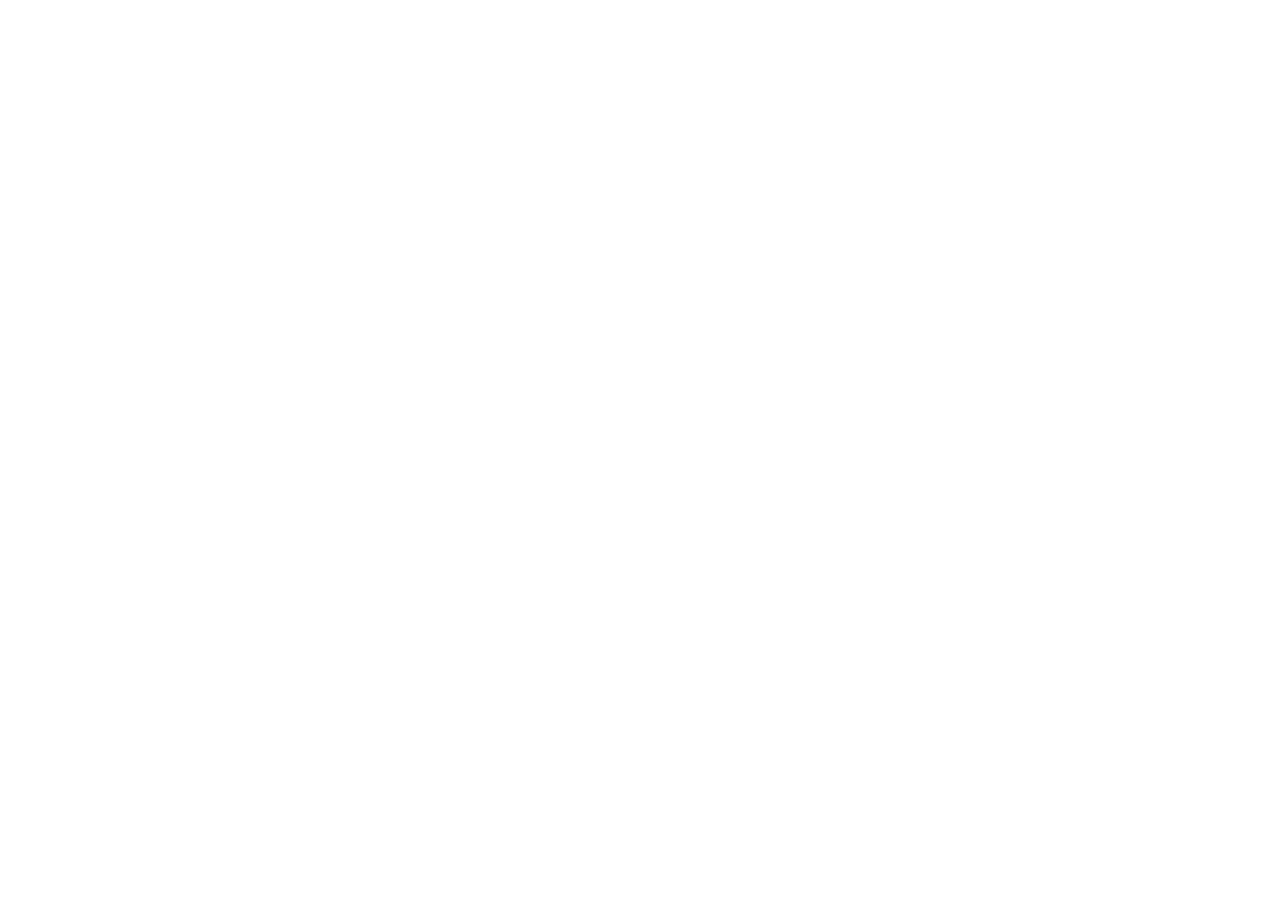
==== pages/index.html @ 435a006e "feat: :bento: creacion de carpetas" ====
<!-- no tocar -->
 <!DOCTYPE html>
 <html lang="en">
 <head>
    <meta charset="UTF-8">
    <meta name="viewport" content="width=device-width, initial-scale=1.0">
    <title>Document</title>
    <link rel="stylesheet" href="../css/index.css">
 </head>
 <body>
 </body>
 </html>
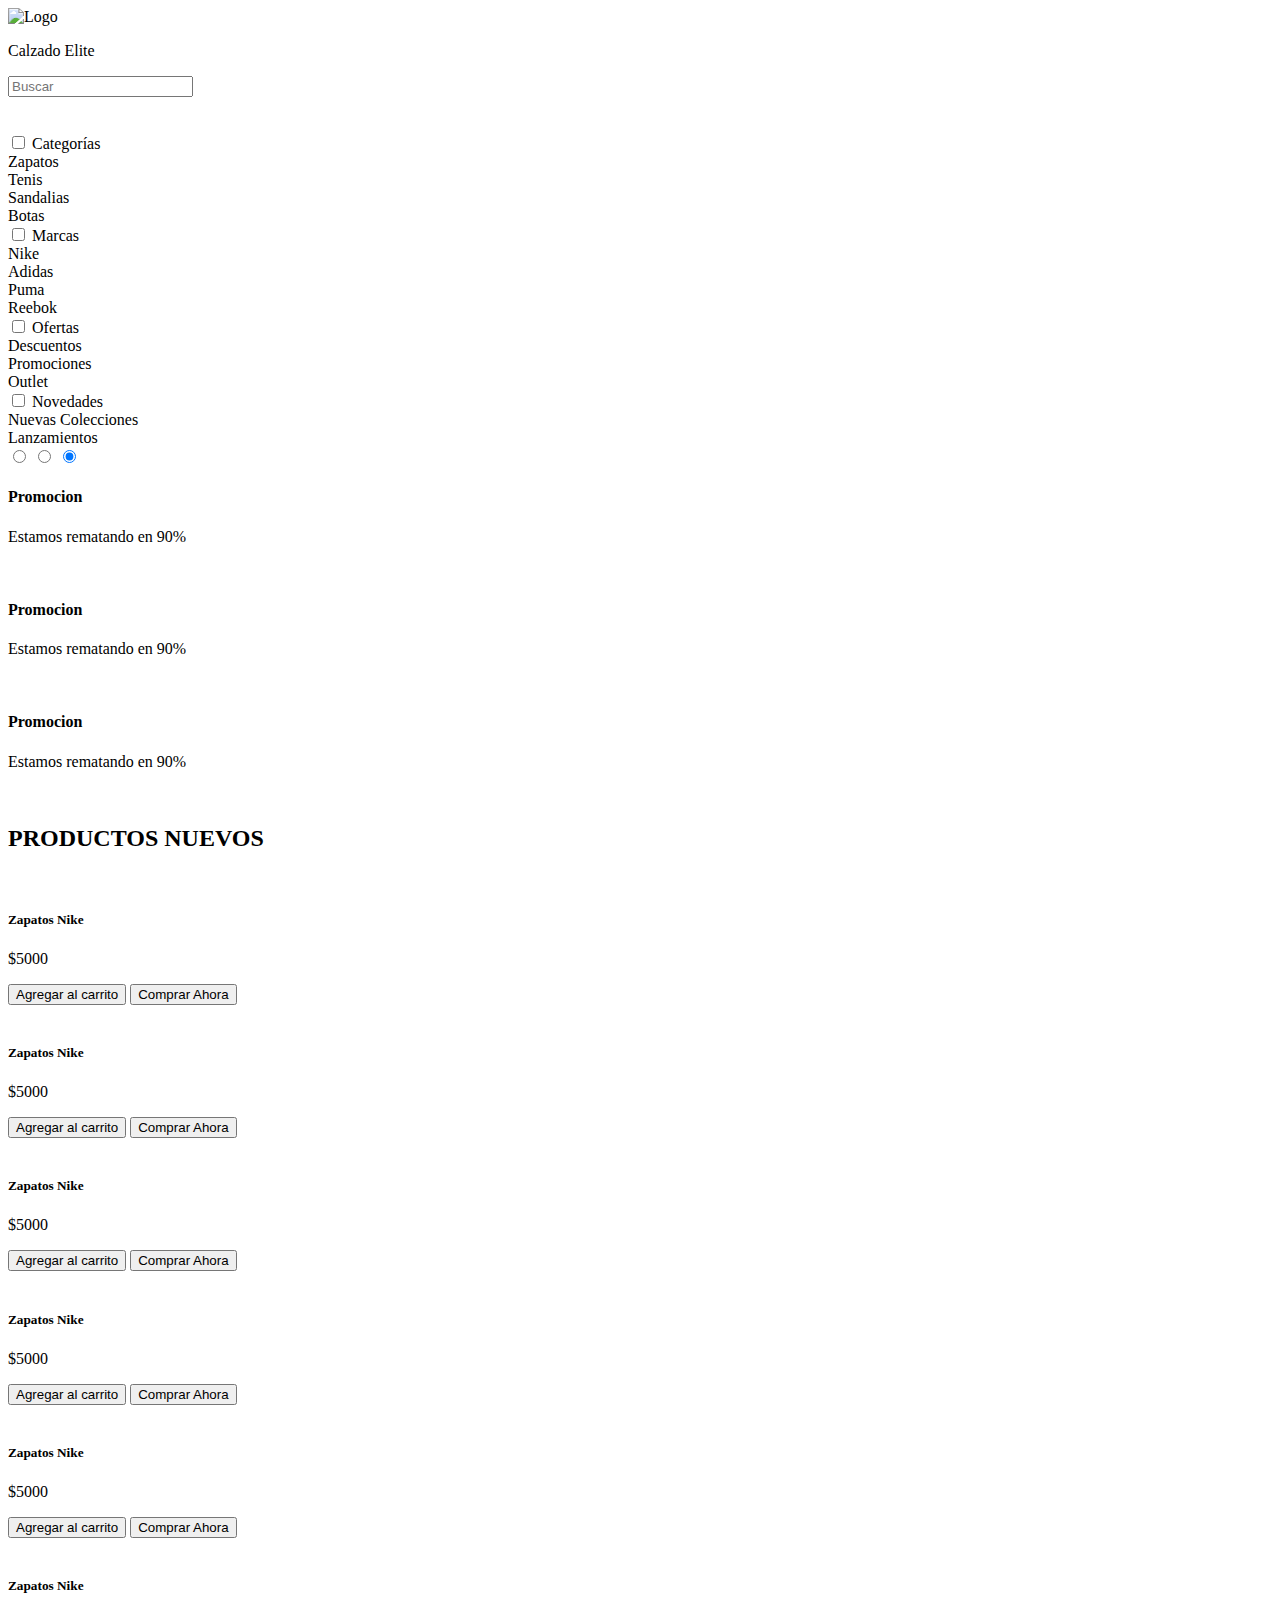
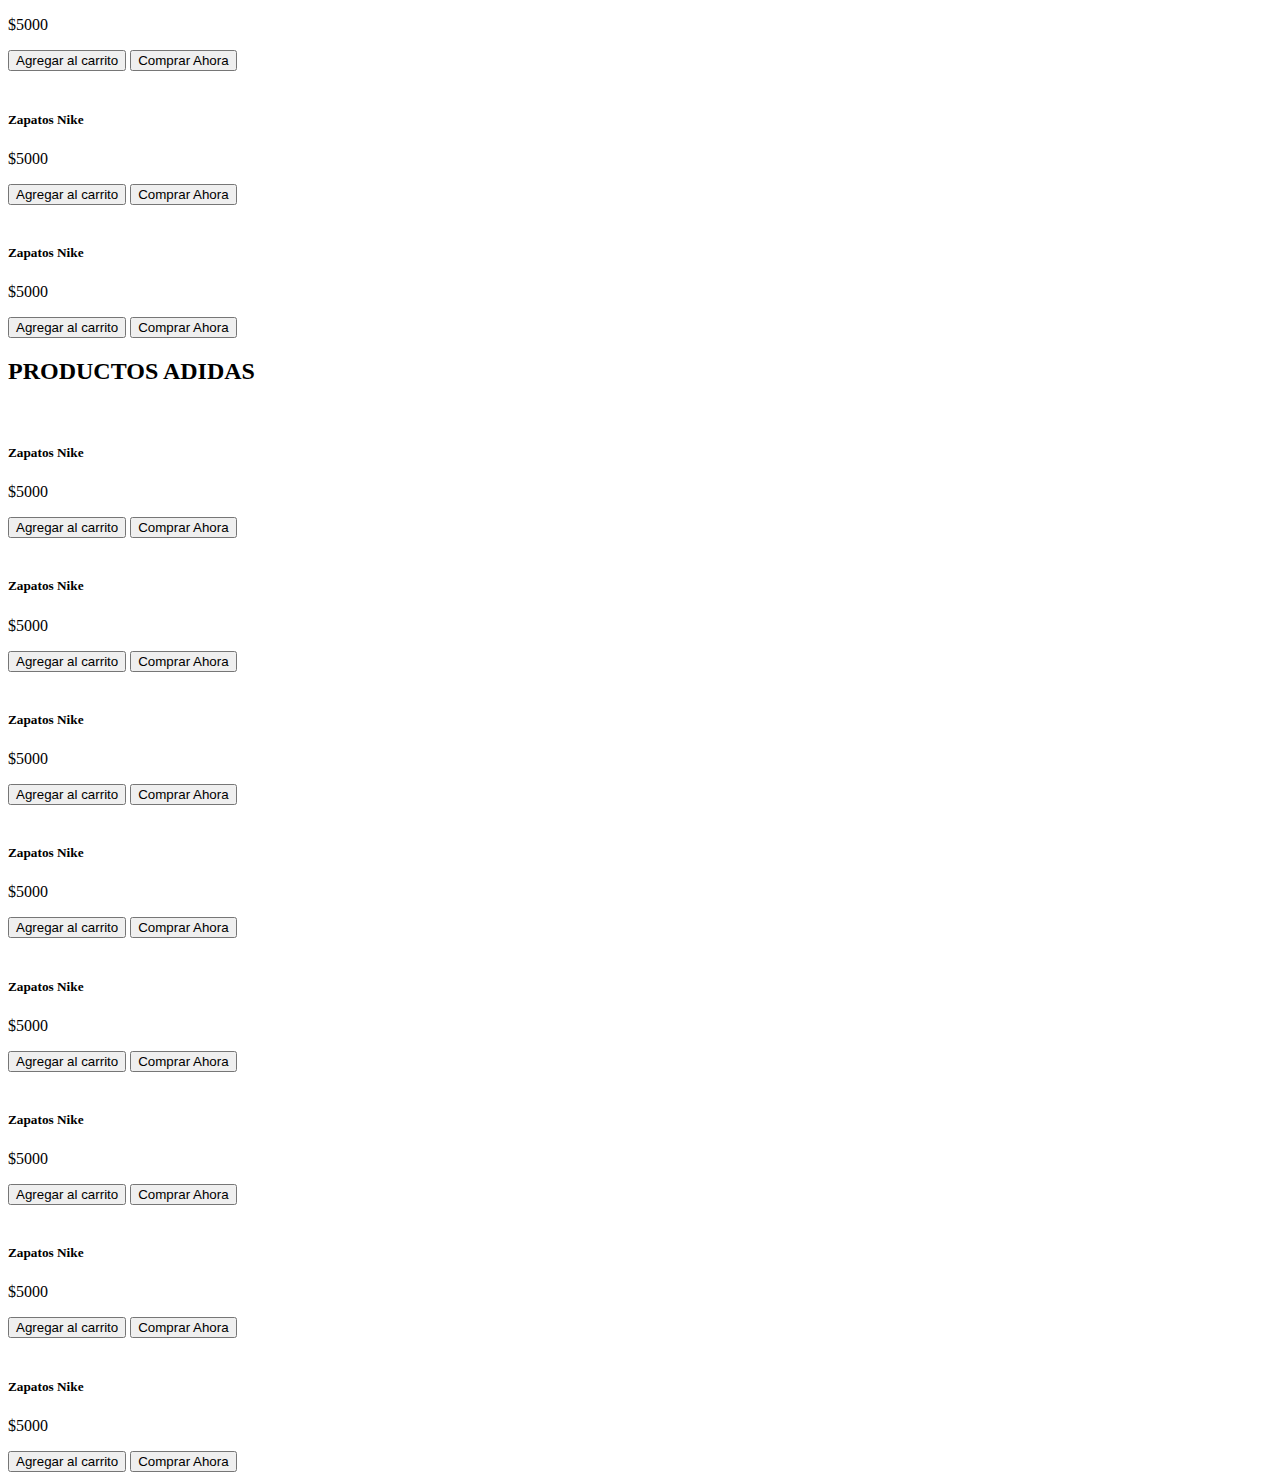
==== commit 3c1061af: "feat: :sparkles: contacto de pages" ====
--- a/pages/index.html
+++ b/pages/index.html
@@ -4,9 +4,406 @@
  <head>
     <meta charset="UTF-8">
     <meta name="viewport" content="width=device-width, initial-scale=1.0">
-    <title>Document</title>
+    <title>Calzado Elite</title>
+    <link rel="shortcut icon" href="../assets/images/logo.png" type="image/x-icon">
     <link rel="stylesheet" href="../css/index.css">
  </head>
  <body>
+   <header>
+      <div class="logo">
+         <img src="../assets/images/logo.png" alt="Logo">
+         <p>Calzado <span>Elite</span></p>
+      </div>
+      <div class="barra-de-busqueda">
+         <input type="search" id="busqueda" placeholder="Buscar">
+         <img src="../assets/images/icon-search.png" alt="">
+      </div>
+      <div class="icono-contactanos">
+         <a href="contactanos.html"><img src="../assets/images/icon-email.png" alt=""></a>
+      </div>
+      <div class="icono-carrito">
+         <a href="carrito.html"><img src="../assets/images/icon-cart.png" alt=""></a>
+      </div>
+   </header>
+   <main>
+      <div class="menu-container">
+        <input type="checkbox" id="toggle-categories" class="toggle-menu">
+        <label for="toggle-categories" class="menu-label">Categorías</label>
+        <div class="categorias">
+          <div class="categoria1">Zapatos</div>
+          <div class="categoria1">Tenis</div>
+          <div class="categoria1">Sandalias</div>
+          <div class="categoria1">Botas</div>
+        </div>
+      </div>
+    
+      <div class="menu-container">
+        <input type="checkbox" id="toggle-brands" class="toggle-menu">
+        <label for="toggle-brands" class="menu-label">Marcas</label>
+        <div class="menu-content">
+          <div class="item">Nike</div>
+          <div class="item">Adidas</div>
+          <div class="item">Puma</div>
+          <div class="item">Reebok</div>
+        </div>
+      </div>
+    
+      <div class="menu-container">
+        <input type="checkbox" id="toggle-sale" class="toggle-menu">
+        <label for="toggle-sale" class="menu-label">Ofertas</label>
+        <div class="menu-content">
+          <div class="item">Descuentos</div>
+          <div class="item">Promociones</div>
+          <div class="item">Outlet</div>
+        </div>
+      </div>
+    
+      <div class="menu-container">
+        <input type="checkbox" id="toggle-new-arrivals" class="toggle-menu">
+        <label for="toggle-new-arrivals" class="menu-label">Novedades</label>
+        <div class="menu-content">
+          <div class="item">Nuevas Colecciones</div>
+          <div class="item">Lanzamientos</div>
+        </div>
+      </div>
+    </main>
+    
+    <article>
+      <div class="carrousel">
+        <!-- Contenedor principal del carrusel -->
+        <div class="conteCarrousel">
+          <!-- Inputs radio para controlar la visualización -->
+          <input type="radio" name="carrousel" eid="itemCarrousel-1" checked>
+          <input type="radio" name="carrousel" id="itemCarrousel-2" checked>
+          <input type="radio" name="carrousel" id="itemCarrousel-3" checked>
+    
+          <!-- Contenedor de los items del carrusel -->
+          <div class="itemsContainer">
+            <div class="itemCarrousel" id="itemCarrousel-1">
+              <div class="itemCarrouselTarjeta">
+               <div class="titulos-items">
+                  <h4>Promocion</h4>
+               <p>Estamos rematando en 90%</p>
+               </div>
+               <div class="imagen-items">
+                  <img src="../assets/images/zapatos nike/1.png" alt="">
+               </div>
+            </div>
+              <div class="itemCarrouselArrows">
+                <!-- Botones de navegación -->
+                <label for="itemCarrousel-3" class="arrow left">
+                  <i class="fas fa-chevron-left"></i>
+                </label>
+                <label for="itemCarrousel-2" class="arrow right">
+                  <i class="fas fa-chevron-right"></i>
+                </label>
+              </div>
+            </div>
+            <div class="itemCarrousel" id="itemCarrousel-2">
+               <div class="itemCarrouselTarjeta">
+                  <div class="titulos-items">
+                     <h4>Promocion</h4>
+                  <p>Estamos rematando en 90%</p>
+                  </div>
+                  <div class="imagen-items">
+                     <img src="../assets/images/zapatos adidas/1-removebg-preview.png" alt="">
+                  </div>
+               </div>
+              <div class="itemCarrouselArrows">
+                <label for="itemCarrousel-1" class="arrow left">
+                  <i class="fas fa-chevron-left"></i>
+                </label>
+                <label for="itemCarrousel-3" class="arrow right">
+                  <i class="fas fa-chevron-right"></i>
+                </label>
+              </div>
+            </div>
+            <div class="itemCarrousel" id="itemCarrousel-3">
+               <div class="itemCarrouselTarjeta">
+                  <div class="titulos-items">
+                     <h4>Promocion</h4>
+                  <p>Estamos rematando en 90%</p>
+                  </div>
+                  <div class="imagen-items">
+                     <img src="../assets/images/zapatos adidas/8.png" alt="">
+                  </div>
+               </div>
+              <div class="itemCarrouselArrows">
+                <label for="itemCarrousel-2" class="arrow left">
+                  <i class="fas fa-chevron-left"></i>
+                </label>
+                <label for="itemCarrousel-1" class="arrow right">
+                  <i class="fas fa-chevron-right"></i>
+                </label>
+              </div>
+            </div>
+          </div>
+          <!-- Controles de navegación (puntos) -->
+          <div class="conteCarrouselController">
+            <label for="itemCarrousel-1" class="controllerDot"></label>
+            <label for="itemCarrousel-2" class="controllerDot"></label>
+            <label for="itemCarrousel-3" class="controllerDot"></label>
+          </div>
+        </div>
+      </div>
+    </article>
+    
+    <section class="section1">
+      <h2>PRODUCTOS NUEVOS</h2>
+      <div class="productos-section1">
+         <div class="items-products-section1">
+            <div class="img-items-products">
+               <img src="../assets/images/zapatos adidas/2.png" alt="">
+
+            </div>
+            <div class="details-products">
+               <h5>Zapatos Nike</h5>
+               <p>$5000</p>
+            </div>
+            <div class="buttons-products">
+               <button class="add-carrito">Agregar al carrito</button>
+            <button class="buy-now">Comprar Ahora</button>
+            </div>
+            
+         </div>
+         <div class="items-products-section1">
+            <div class="img-items-products">
+               <img src="../assets/images/zapatos adidas/3.png" alt="">
+
+            </div>
+            <div class="details-products">
+               <h5>Zapatos Nike</h5>
+               <p>$5000</p>
+            </div>
+            <div class="buttons-products">
+               <button class="add-carrito">Agregar al carrito</button>
+            <button class="buy-now">Comprar Ahora</button>
+            </div>
+            
+         </div>
+         <div class="items-products-section1">
+            <div class="img-items-products">
+               <img src="../assets/images/zapatos adidas/4.png" alt="">
+
+            </div>
+            <div class="details-products">
+               <h5>Zapatos Nike</h5>
+               <p>$5000</p>
+            </div>
+            <div class="buttons-products">
+               <button class="add-carrito">Agregar al carrito</button>
+            <button class="buy-now">Comprar Ahora</button>
+            </div>
+            
+         </div>
+         <div class="items-products-section1">
+            <div class="img-items-products">
+               <img src="../assets/images/zapatos adidas/6.png" alt="">
+
+            </div>
+            <div class="details-products">
+               <h5>Zapatos Nike</h5>
+               <p>$5000</p>
+            </div>
+            <div class="buttons-products">
+               <button class="add-carrito">Agregar al carrito</button>
+            <button class="buy-now">Comprar Ahora</button>
+            </div>
+            
+         </div>
+         <div class="items-products-section1">
+            <div class="img-items-products">
+               <img src="../assets/images/zapatos adidas/7.png" alt="">
+
+            </div>
+            <div class="details-products">
+               <h5>Zapatos Nike</h5>
+               <p>$5000</p>
+            </div>
+            <div class="buttons-products">
+               <button class="add-carrito">Agregar al carrito</button>
+            <button class="buy-now">Comprar Ahora</button>
+            </div>
+            
+         </div>
+         <div class="items-products-section1">
+            <div class="img-items-products">
+               <img src="../assets/images/zapatos adidas/8.png" alt="">
+
+            </div>
+            <div class="details-products">
+               <h5>Zapatos Nike</h5>
+               <p>$5000</p>
+            </div>
+            <div class="buttons-products">
+               <button class="add-carrito">Agregar al carrito</button>
+            <button class="buy-now">Comprar Ahora</button>
+            </div>
+            
+         </div>
+         <div class="items-products-section1">
+            <div class="img-items-products">
+               <img src="../assets/images/zapatos adidas/9.png" alt="">
+
+            </div>
+            <div class="details-products">
+               <h5>Zapatos Nike</h5>
+               <p>$5000</p>
+            </div>
+            <div class="buttons-products">
+               <button class="add-carrito">Agregar al carrito</button>
+            <button class="buy-now">Comprar Ahora</button>
+            </div>
+            
+         </div>
+         <div class="items-products-section1">
+            <div class="img-items-products">
+               <img src="../assets/images/zapatos adidas/10.png" alt="">
+
+            </div>
+            <div class="details-products">
+               <h5>Zapatos Nike</h5>
+               <p>$5000</p>
+            </div>
+            <div class="buttons-products">
+               <button class="add-carrito">Agregar al carrito</button>
+            <button class="buy-now">Comprar Ahora</button>
+            </div>
+            
+         </div>
+      </div>
+         
+    </section>
+    <section class="section1">
+      <h2>PRODUCTOS ADIDAS</h2>
+      <div class="productos-section1">
+         <div class="items-products-section1">
+            <div class="img-items-products">
+               <img src="../assets/images/zapatos adidas/2.png" alt="">
+
+            </div>
+            <div class="details-products">
+               <h5>Zapatos Nike</h5>
+               <p>$5000</p>
+            </div>
+            <div class="buttons-products">
+               <button class="add-carrito">Agregar al carrito</button>
+            <button class="buy-now">Comprar Ahora</button>
+            </div>
+            
+         </div>
+         <div class="items-products-section1">
+            <div class="img-items-products">
+               <img src="../assets/images/zapatos adidas/3.png" alt="">
+
+            </div>
+            <div class="details-products">
+               <h5>Zapatos Nike</h5>
+               <p>$5000</p>
+            </div>
+            <div class="buttons-products">
+               <button class="add-carrito">Agregar al carrito</button>
+            <button class="buy-now">Comprar Ahora</button>
+            </div>
+            
+         </div>
+         <div class="items-products-section1">
+            <div class="img-items-products">
+               <img src="../assets/images/zapatos adidas/4.png" alt="">
+
+            </div>
+            <div class="details-products">
+               <h5>Zapatos Nike</h5>
+               <p>$5000</p>
+            </div>
+            <div class="buttons-products">
+               <button class="add-carrito">Agregar al carrito</button>
+            <button class="buy-now">Comprar Ahora</button>
+            </div>
+            
+         </div>
+         <div class="items-products-section1">
+            <div class="img-items-products">
+               <img src="../assets/images/zapatos adidas/6.png" alt="">
+
+            </div>
+            <div class="details-products">
+               <h5>Zapatos Nike</h5>
+               <p>$5000</p>
+            </div>
+            <div class="buttons-products">
+               <button class="add-carrito">Agregar al carrito</button>
+            <button class="buy-now">Comprar Ahora</button>
+            </div>
+            
+         </div>
+         <div class="items-products-section1">
+            <div class="img-items-products">
+               <img src="../assets/images/zapatos adidas/7.png" alt="">
+
+            </div>
+            <div class="details-products">
+               <h5>Zapatos Nike</h5>
+               <p>$5000</p>
+            </div>
+            <div class="buttons-products">
+               <button class="add-carrito">Agregar al carrito</button>
+            <button class="buy-now">Comprar Ahora</button>
+            </div>
+            
+         </div>
+         <div class="items-products-section1">
+            <div class="img-items-products">
+               <img src="../assets/images/zapatos adidas/8.png" alt="">
+
+            </div>
+            <div class="details-products">
+               <h5>Zapatos Nike</h5>
+               <p>$5000</p>
+            </div>
+            <div class="buttons-products">
+               <button class="add-carrito">Agregar al carrito</button>
+            <button class="buy-now">Comprar Ahora</button>
+            </div>
+            
+         </div>
+         <div class="items-products-section1">
+            <div class="img-items-products">
+               <img src="../assets/images/zapatos adidas/9.png" alt="">
+
+            </div>
+            <div class="details-products">
+               <h5>Zapatos Nike</h5>
+               <p>$5000</p>
+            </div>
+            <div class="buttons-products">
+               <button class="add-carrito">Agregar al carrito</button>
+            <button class="buy-now">Comprar Ahora</button>
+            </div>
+            
+         </div>
+         <div class="items-products-section1">
+            <div class="img-items-products">
+               <img src="../assets/images/zapatos adidas/10.png" alt="">
+
+            </div>
+            <div class="details-products">
+               <h5>Zapatos Nike</h5>
+               <p>$5000</p>
+            </div>
+            <div class="buttons-products">
+               <button class="add-carrito">Agregar al carrito</button>
+            <button class="buy-now">Comprar Ahora</button>
+            </div>
+            
+         </div>
+      </div>
+         
+    </section>
+    
+    
+    
+    
+    
  </body>
  </html>